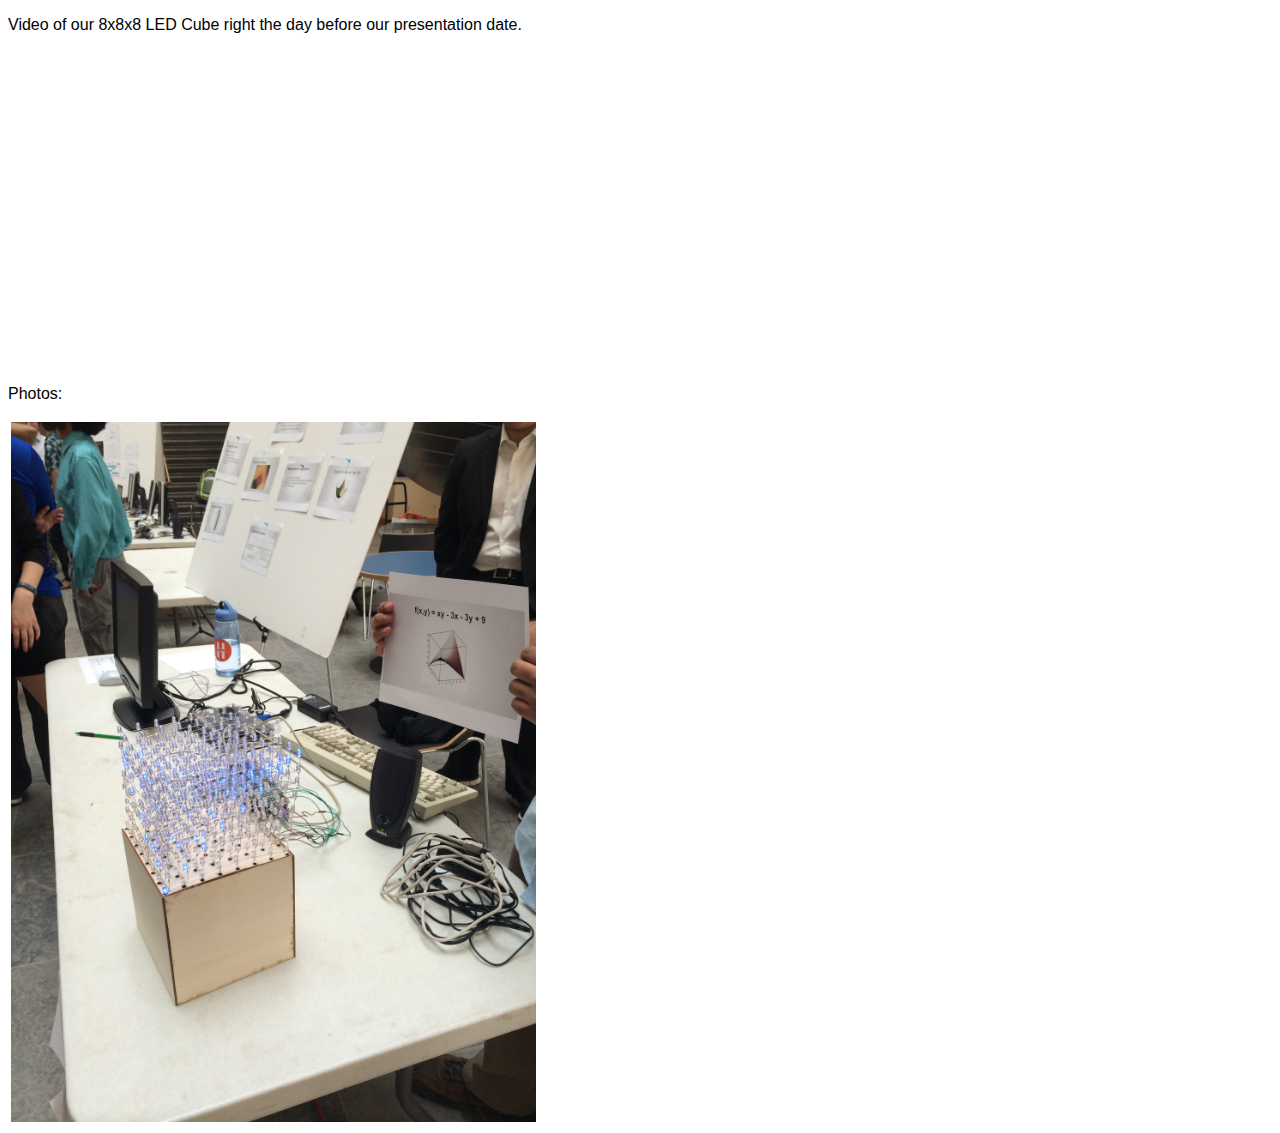
==== cube.html @ 57c0bdc3 "first commit" ====
<!DOCTYPE html>
<html>
<head><title>Charles Wang</title></head>

<link href="cgb.css" rel="stylesheet" type="text/css"></head>

<body>

<p>Video of our 8x8x8 LED Cube right the day before our presentation date.</p>
<iframe width="560" height="315" src="//www.youtube.com/embed/tT8K8eu9Nfg" frameborder="0" allowfullscreen></iframe>

<p>Photos:</p>
<table border="0" width="700"> 
<tbody>
<tr>
<td width="690">
<div style="height: 700px"><img src="res/cube.jpg" style="height:100%"></div>
</td>
</tr>
</tbody>
</table>


</body>
</html>
---- cgb.css ----
body {
	font-family: "Arial", "Helvetica", "sans-serif";
	font-size: 16px;
	font-style: normal;
	line-height: normal;
	font-weight: normal;
	font-variant: normal;
	text-transform: none;
	color: #000000;
	background-color: #ffffff;
}


A:link {color: #003399;}
A:visited {color: #003399;}
A:active {color: #003399;}
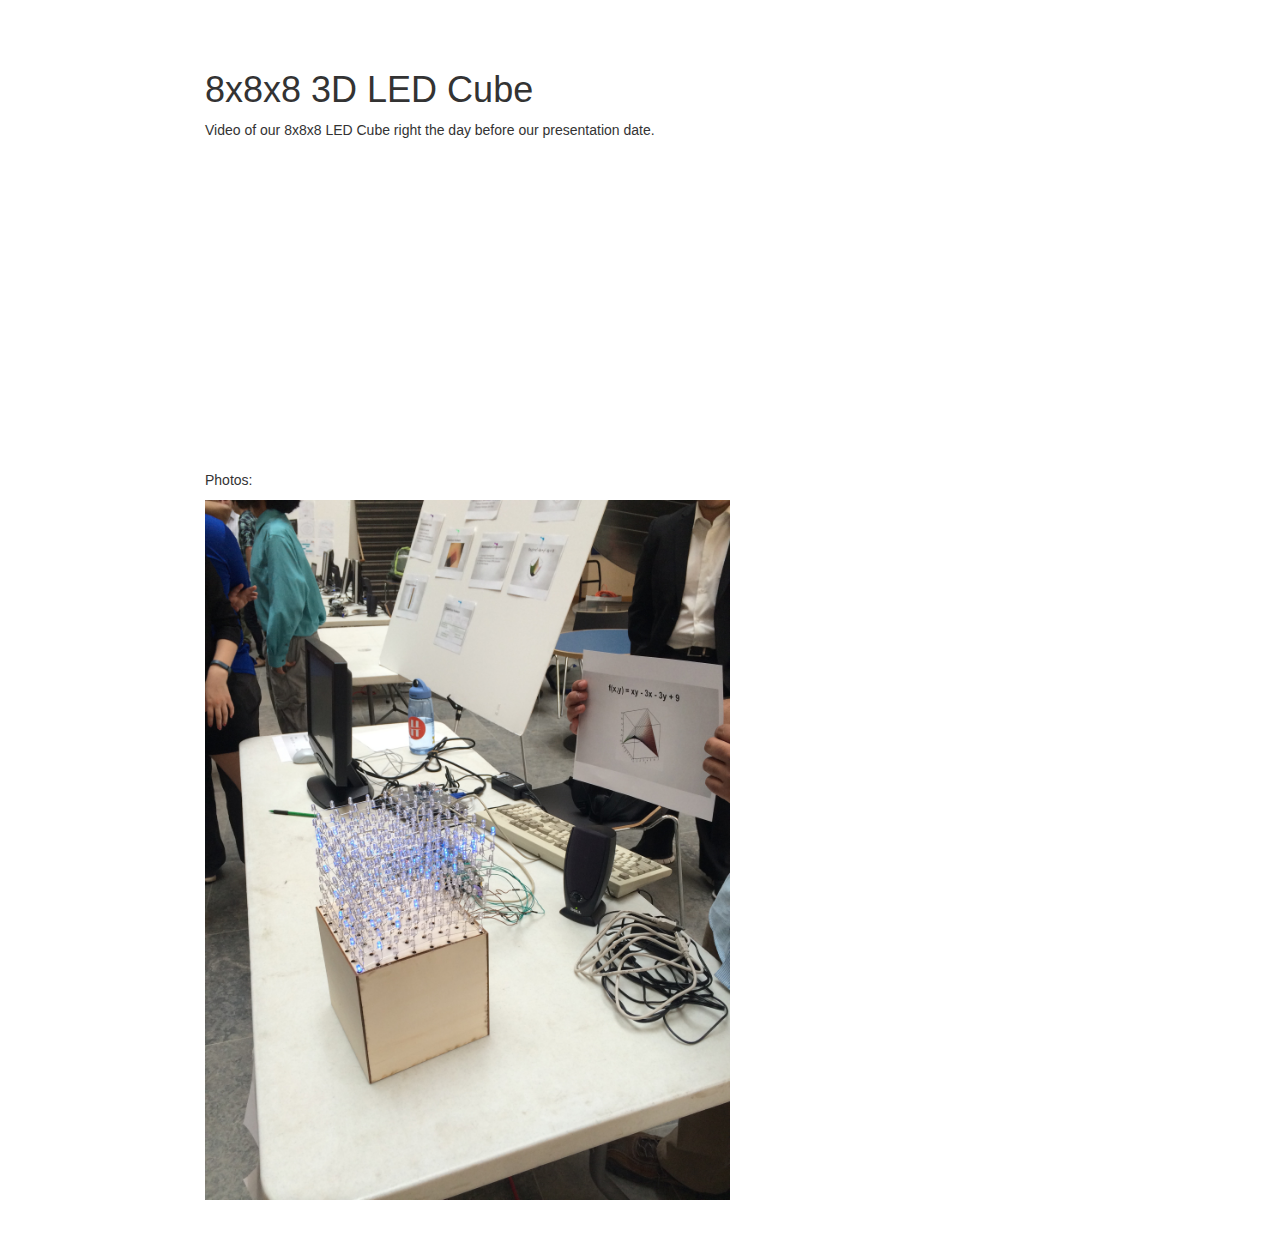
==== commit 80977b13: "beginning to bootstrap website. yes" ====
--- a/cube.html
+++ b/cube.html
@@ -1,25 +1,30 @@
 <!DOCTYPE html>
 <html>
-<head><title>Charles Wang</title></head>
-
-<link href="cgb.css" rel="stylesheet" type="text/css"></head>
-
-<body>
-
-<p>Video of our 8x8x8 LED Cube right the day before our presentation date.</p>
-<iframe width="560" height="315" src="//www.youtube.com/embed/tT8K8eu9Nfg" frameborder="0" allowfullscreen></iframe>
-
-<p>Photos:</p>
-<table border="0" width="700"> 
-<tbody>
-<tr>
-<td width="690">
-<div style="height: 700px"><img src="res/cube.jpg" style="height:100%"></div>
-</td>
-</tr>
-</tbody>
-</table>
-
-
-</body>
-</html>
+  <head>
+    <link href="cgb.css" rel="stylesheet" type="text/css">
+  </head>
+  <title>Charles Wang</title>
+  <!-- Bootstrap core CSS -->
+  <link href="css/bootstrap.min.css" rel="stylesheet">
+  <!-- Custom styles for this template -->
+  <link href="starter-template.css" rel="stylesheet">
+  </head>
+  <body>
+    <div class="container" id="no-nav-container">
+      <h1>8x8x8 3D LED Cube</h1>
+      <p>Video of our 8x8x8 LED Cube right the day before our presentation date.</p>
+      <iframe width="560" height="315" src="https://www.youtube.com/embed/tT8K8eu9Nfg" frameborder="0" allowfullscreen></iframe>
+      <p>Photos:</p>
+      <table border="0" width="700">
+        <tbody>
+          <tr>
+            <td width="690">
+              <div style="height: 700px"><img src="res/cube.jpg" style="height:100%"></div>
+            </td>
+          </tr>
+        </tbody>
+      </table>
+    </div>
+    <!-- /.container -->
+  </body>
+</html>--- a/cgb.css
+++ b/cgb.css
@@ -10,6 +10,21 @@
 	background-color: #ffffff;
 }
 
+input[type=text] {
+	font-family: "Arial", "Helvetica", "sans-serif";
+	font-size: 16px;
+}
+
+input[type=submit] {
+	font-family: "Arial", "Helvetica", "sans-serif";
+	font-size: 12px;
+	background-color: #ededed;
+}
+
+textarea {
+	font-family: "Arial", "Helvetica", "sans-serif";
+	font-size: 16px;
+}
 
 A:link {color: #003399;}
 A:visited {color: #003399;}
--- a/starter-template.css
+++ b/starter-template.css
@@ -0,0 +1,18 @@
+body {
+  padding-top: 50px;
+}
+.starter-template {
+  padding: 40px 15px;
+  text-align: center;
+}
+.shift-down {
+  padding: 40px 150px;
+}
+#nav-container {
+  padding: 40px 150px;
+  /*text-align: center;*/
+}
+#no-nav-container {
+  padding: 0px 150px 40px;
+  /*text-align: center;*/
+}